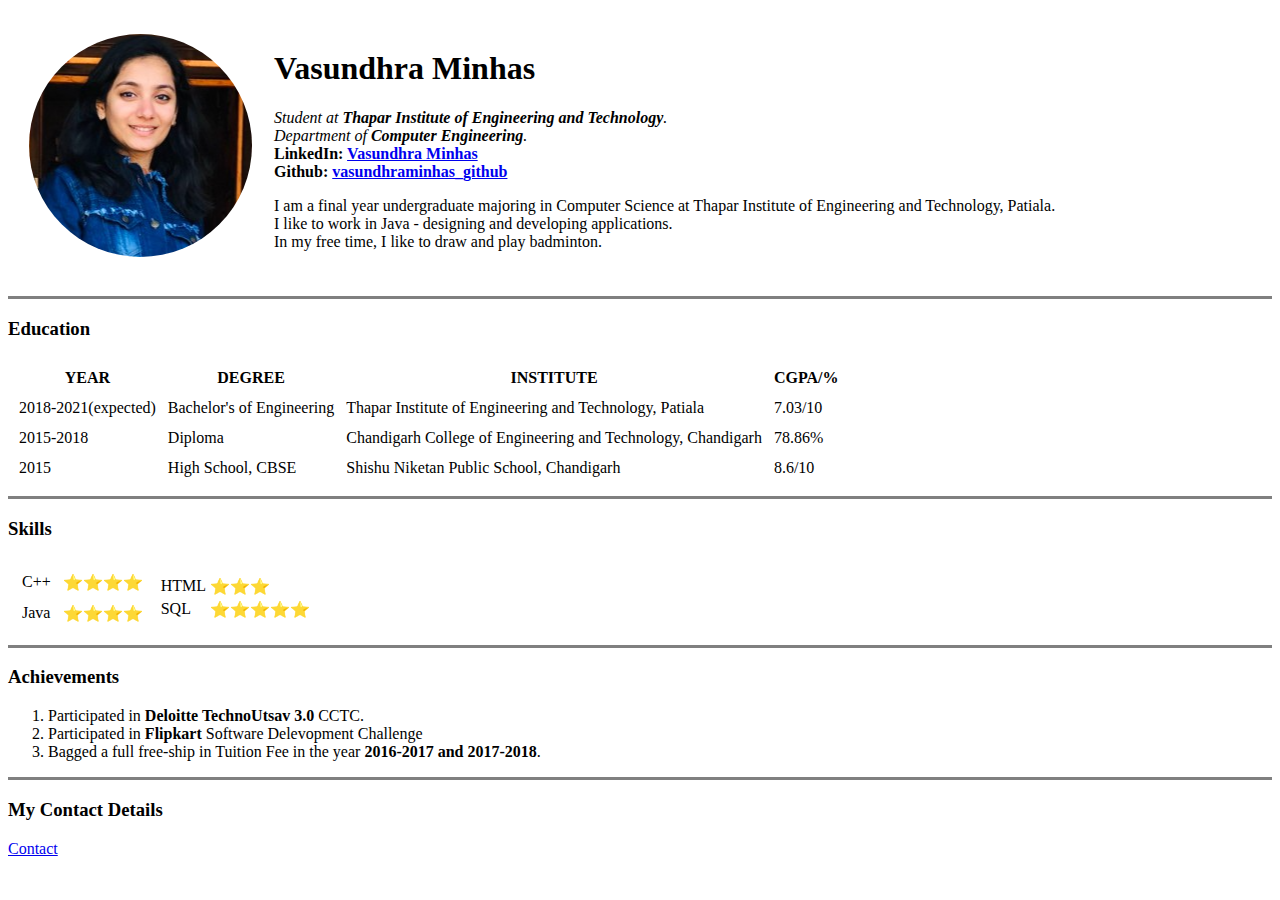
==== index.html @ 85260d6f "Initial CV website files." ====
<!DOCTYPE html>
<html lang="en" dir="ltr">
  <head>
    <meta charset="utf-8">
    <title>Vasundhra Minhas</title>
  </head>
  <body>
    <table cellspacing = "20">
      <tr>
        <td><img src="circle-cropped.png" alt="Vasundhra's profile picture"></td>
        <td><h1>    Vasundhra Minhas </h1>
            <p><em>   Student at <strong>Thapar Institute of Engineering and Technology</strong>.</em>
              <br>
            <em>    Department of <strong>Computer Engineering</strong>.</em>
              <br>
              <strong>    LinkedIn: <a href="https://www.linkedin.com/in/vasundhraminhas/">Vasundhra Minhas</a></strong>
              <br>
              <strong>Github: <a href="https://github.com/vasundhraminhas">vasundhraminhas_github</a> </strong>
          </p>
        <p>I am a final year undergraduate majoring in Computer Science at Thapar Institute of Engineering and Technology, Patiala.
           <br>I like to work in Java - designing and developing applications.
            <br>In my free time, I like to draw and play badminton.</p></td>
      </tr>
    </table>

    <hr size ="3" noshade>
    <h3><strong>Education</strong></h3>
    <table cellspacing = "10">
        <thead>
          <tr>
            <th>YEAR</th>
            <th>DEGREE</th>
            <th>INSTITUTE</th>
            <th>CGPA/%</th>
          </tr>
        </thead>
        <tbody>
          <tr>
            <td>2018-2021(expected)</td>
            <td>Bachelor's of Engineering</td>
            <td>Thapar Institute of Engineering and Technology, Patiala</td>
            <td>7.03/10</td>
          </tr>
          <tr>
            <td>2015-2018</td>
            <td>Diploma</td>
            <td>Chandigarh College of Engineering and Technology, Chandigarh</td>
            <td>78.86%</td>
          </tr>
          <tr>
            <td>2015</td>
            <td>High School, CBSE</td>
            <td>Shishu Niketan Public School, Chandigarh</td>
            <td>8.6/10</td>
          </tr>
        </tbody>

    </table>
<!--
      <ul>
        <li>Shishu Niketan Public School, Chandigarh</li>
        <li>Chandigarh College of Engineering and Technology, Chandigarh</li>
        <li>Thapar Institute of Engineering and Technology, Patiala</li>
      </ul>
-->
<hr size = "3" noshade>
      <h3><strong>Skills</strong></h3>
<table>
  <tr>
    <td><table cellspacing = "10">
      <tr>
        <td>C++</td>
        <td>⭐⭐⭐⭐</td>
      </tr>


        <tr>
          <td>Java</td>
          <td>⭐⭐⭐⭐</td>
        </tr>
      </table>
</td>
<td>
  <table>
  <tr>
    <td>HTML</td>
    <td>⭐⭐⭐</td>
  </tr>

    <tr>
      <td>SQL</td>
      <td>⭐⭐⭐⭐⭐</td>
    </tr>
</table>
</td>
  </tr>
</table>








<hr size = "3" noshade>






<!--

      <table cellspacing = "10">
        <tr>
          <td>C++</td>
          <td>⭐⭐⭐⭐</td>
        </tr>


          <tr>
            <td>Java</td>
            <td>⭐⭐⭐⭐</td>
          </tr>

            <tr>
              <td>HTML</td>
              <td>⭐⭐⭐</td>
            </tr>

              <tr>
                <td>SQL</td>
                <td>⭐⭐⭐⭐⭐</td>
              </tr>
      </table>
-->
      <h3><strong>Achievements</strong></h3>

      <ol>
        <li>Participated in <strong>Deloitte TechnoUtsav 3.0</strong> CCTC.</li>
        <li>Participated in <strong>Flipkart</strong> Software Delevopment Challenge</li>
        <li>Bagged a full free-ship in Tuition Fee in the year <strong>2016-2017 and 2017-2018</strong>.</li>
      </ol>
      <hr size = "3" noshade>
      <h3>
        <strong>My Contact Details</strong>
      </h3>
      <a href="contactme.html">Contact</a>
  </body>
</html>
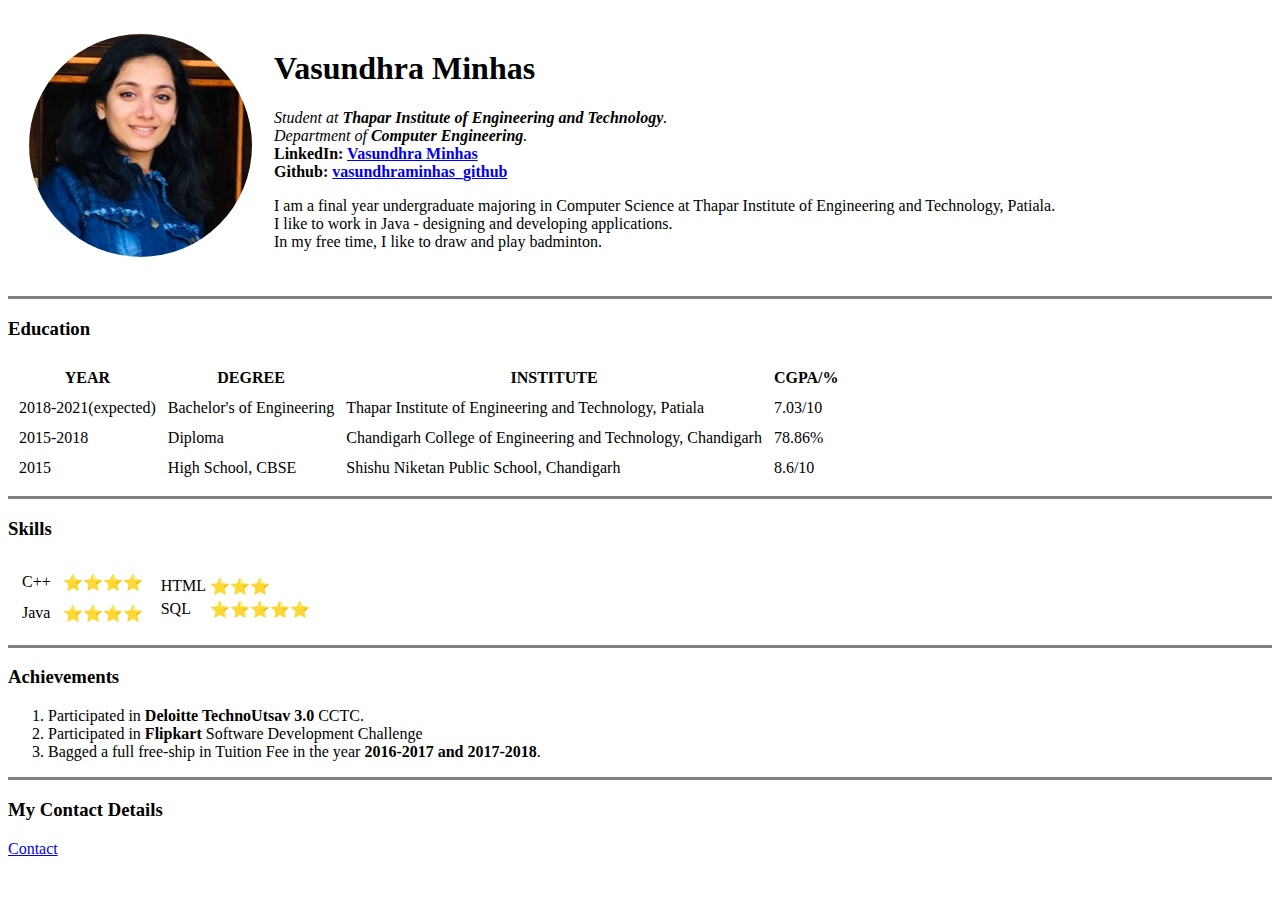
==== commit 37f99567: "Update index.html" ====
--- a/index.html
+++ b/index.html
@@ -139,7 +139,7 @@
 
       <ol>
         <li>Participated in <strong>Deloitte TechnoUtsav 3.0</strong> CCTC.</li>
-        <li>Participated in <strong>Flipkart</strong> Software Delevopment Challenge</li>
+        <li>Participated in <strong>Flipkart</strong> Software Development Challenge</li>
         <li>Bagged a full free-ship in Tuition Fee in the year <strong>2016-2017 and 2017-2018</strong>.</li>
       </ol>
       <hr size = "3" noshade>
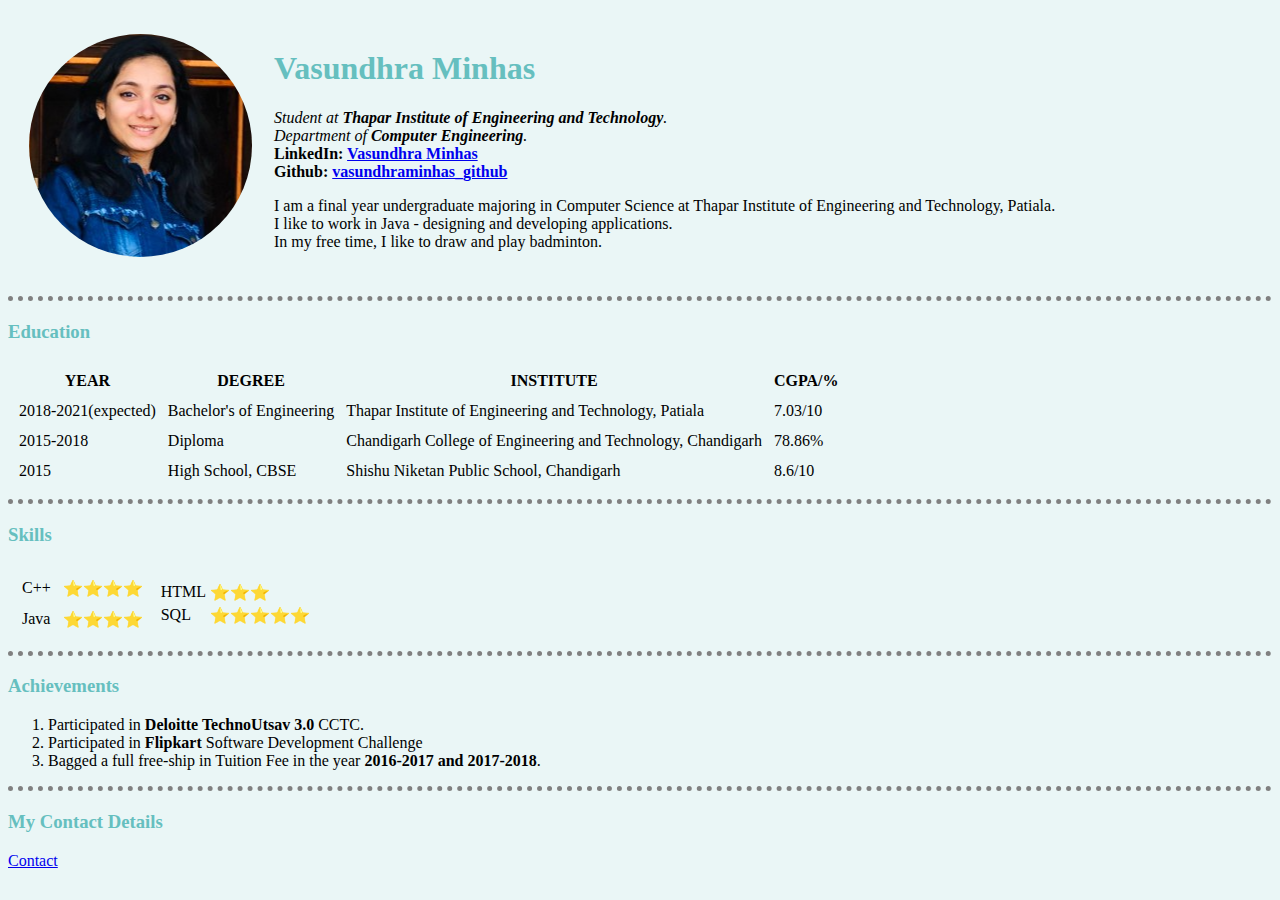
==== commit e0fbcf6c: "Add files via upload" ====
--- a/index.html
+++ b/index.html
@@ -3,12 +3,16 @@
   <head>
     <meta charset="utf-8">
     <title>Vasundhra Minhas</title>
+<link rel="stylesheet" href="css/styles.css">
+
   </head>
+
+
   <body>
     <table cellspacing = "20">
       <tr>
         <td><img src="circle-cropped.png" alt="Vasundhra's profile picture"></td>
-        <td><h1>    Vasundhra Minhas </h1>
+        <td><h1>  <strong>Vasundhra Minhas</strong>   </h1>
             <p><em>   Student at <strong>Thapar Institute of Engineering and Technology</strong>.</em>
               <br>
             <em>    Department of <strong>Computer Engineering</strong>.</em>
@@ -23,7 +27,7 @@
       </tr>
     </table>
 
-    <hr size ="3" noshade>
+    <hr size ="3">
     <h3><strong>Education</strong></h3>
     <table cellspacing = "10">
         <thead>
@@ -63,7 +67,7 @@
         <li>Thapar Institute of Engineering and Technology, Patiala</li>
       </ul>
 -->
-<hr size = "3" noshade>
+<hr size = "3" >
       <h3><strong>Skills</strong></h3>
 <table>
   <tr>
@@ -87,6 +91,7 @@
     <td>⭐⭐⭐</td>
   </tr>
 
+
     <tr>
       <td>SQL</td>
       <td>⭐⭐⭐⭐⭐</td>
@@ -103,7 +108,7 @@
 
 
 
-<hr size = "3" noshade>
+<hr size = "3">
 
 
 
@@ -142,7 +147,7 @@
         <li>Participated in <strong>Flipkart</strong> Software Development Challenge</li>
         <li>Bagged a full free-ship in Tuition Fee in the year <strong>2016-2017 and 2017-2018</strong>.</li>
       </ol>
-      <hr size = "3" noshade>
+      <hr size = "3">
       <h3>
         <strong>My Contact Details</strong>
       </h3>
--- a/css/styles.css
+++ b/css/styles.css
@@ -0,0 +1,21 @@
+body
+{
+    background-color: #EAF6F6;
+}
+hr
+{
+
+    border-style: none;
+
+    border-top: dotted;
+    border-color: grey;
+    border-width: 5px;
+}
+h3
+{
+    color: #66BFBF;
+}
+h1
+{
+  color: #66BFBF; 
+}
